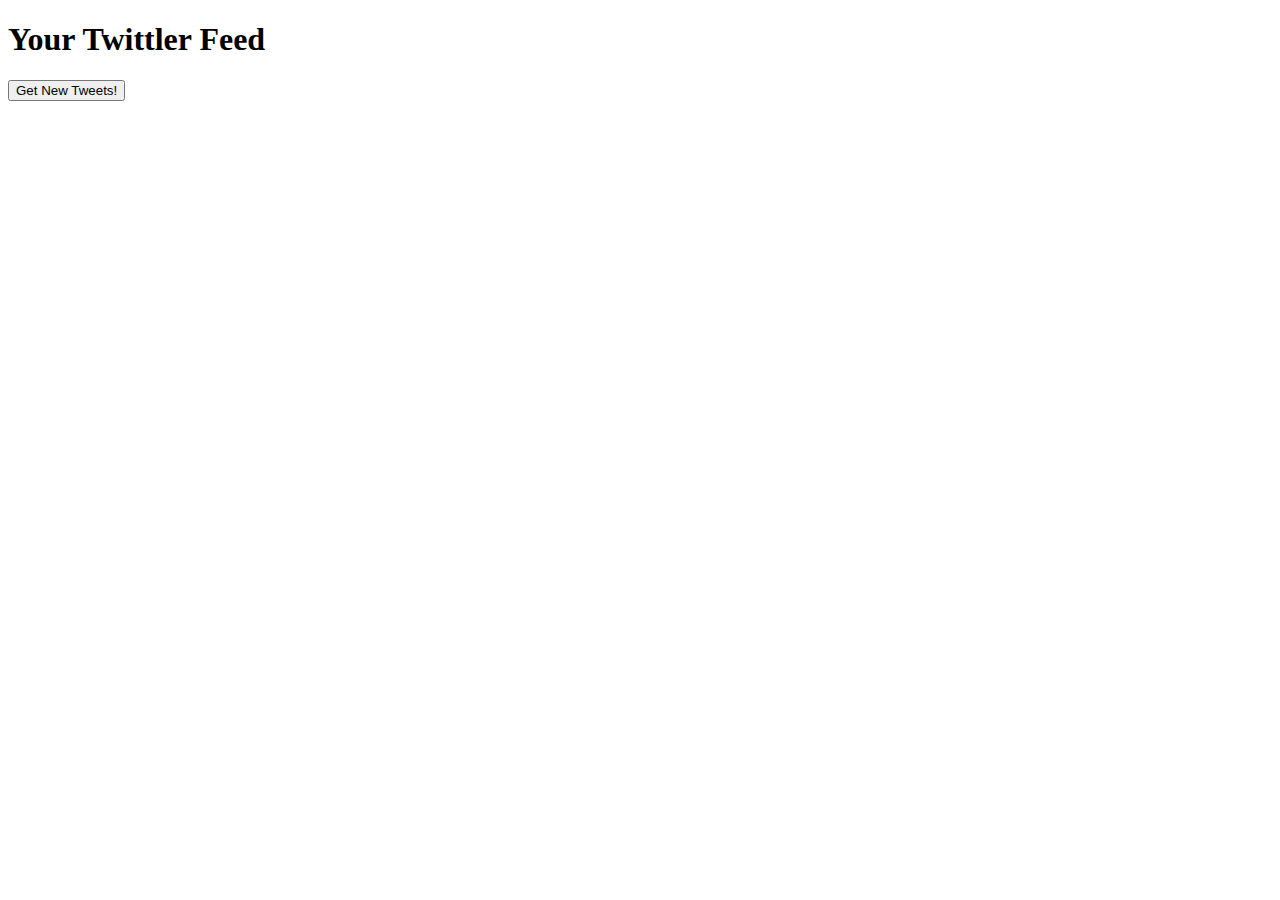
==== index.html @ 35fe1ab4 ""First commit"" ====
<!DOCTYPE html>
<html>
  <head>
    <script src="jquery.js"></script>
    <script src="data_generator.js"></script>
    <title>Twittler Inc.</title>
  </head>
  <body>
  <form>
      <h1>Your Twittler Feed</h1>
      <button type="submit">Get New Tweets!</button>
    <script>

      $(document).ready(function(){

        var $body = $('body');
        //$body.html('');

        var index = streams.home.length - 1; //index of all followed tweets

       // $('button').on('click', function() {
           //for (var i = 0; i < index; i++) {
            while (index >= 0) {
                var tweet = streams.home[index];
                var $tweet = $('<div></div>');
                $tweet.text('@' + tweet.user + ' ' + tweet.created_at + ': ' + tweet.message);
                $tweet.appendTo($body);
                index -= 1;
            }
       // });


      });

    </script>
  </form>
  </body>
</html>
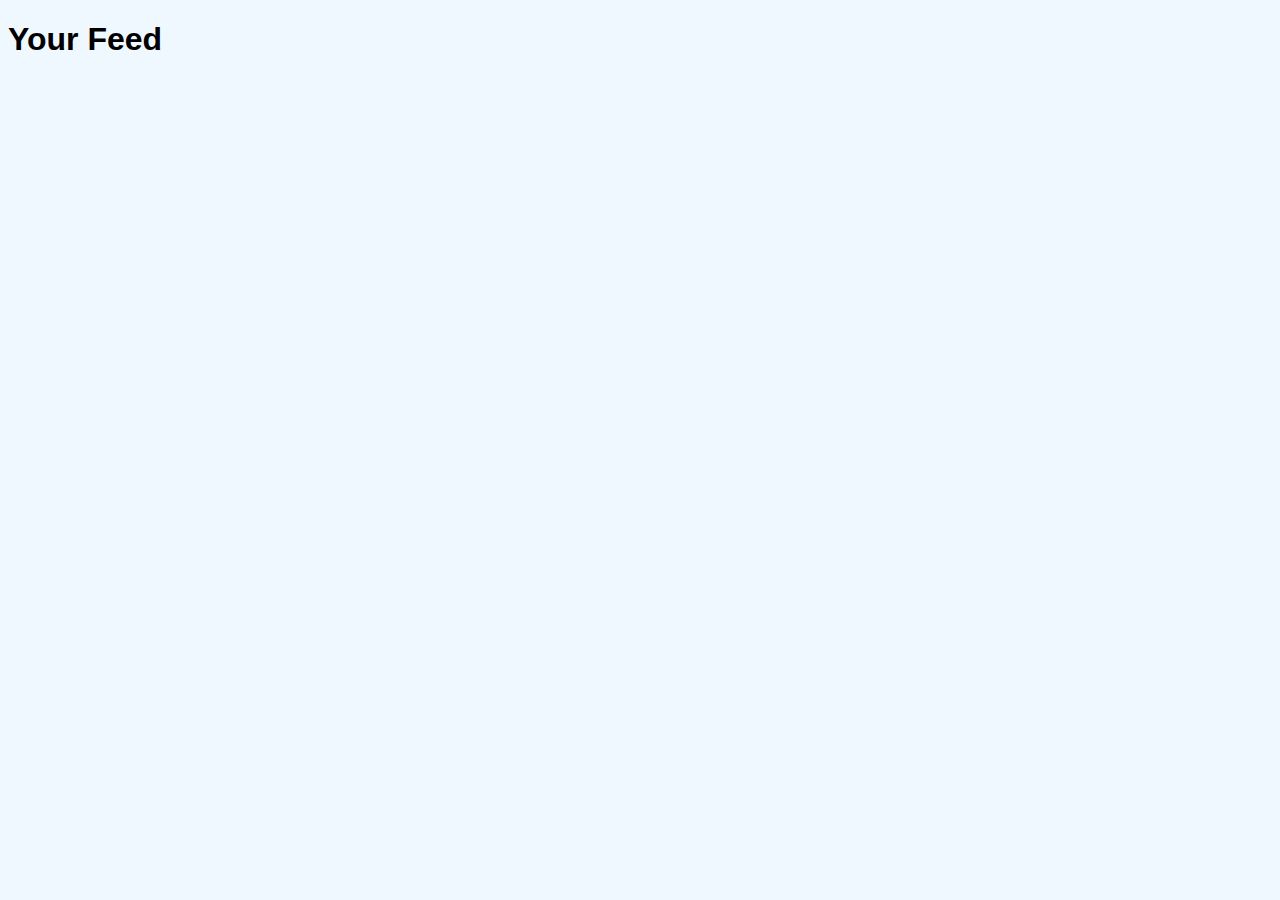
==== commit 485beaf2: "Automatically displaying tweets, showing timestamp, and beginning format." ====
--- a/index.html
+++ b/index.html
@@ -3,36 +3,52 @@
   <head>
     <script src="jquery.js"></script>
     <script src="data_generator.js"></script>
+    <link rel="stylesheet" type="text/css" href="twittler%20styles.css">
     <title>Twittler Inc.</title>
   </head>
   <body>
-  <form>
-      <h1>Your Twittler Feed</h1>
-      <button type="submit">Get New Tweets!</button>
+    <h1>Your Feed</h1>
+    <div id="tweet-container"></div>
+
     <script>
+        var baseIndex = 0;
 
-      $(document).ready(function(){
+        function populateTweets () {
+            var i;
+            for ( i=baseIndex;i<streams.home.length;i++) {
+                var tweet = streams.home[i];
+                var $tweet = $('<div class="tweet-box" style="display:none;"></div>');
+                $tweet.html('<span class="user-button">@' + tweet.user + '</span> ' + tweet.created_at + ': ' + tweet.message);
+                $tweet.prependTo($('#tweet-container'));
+                $tweet.slideDown();
+            }
+            baseIndex = i;
+            setTimeout(populateTweets,1500);
+        }
 
-        var $body = $('body');
-        //$body.html('');
+        function userTweets (user) {
+            var i;
+            for (i=baseIndex;i<streams.home.user.length;i++) {
+                var tweet = streams.home[user][i];
+                var $tweet = $('<div class="user-tweets" style="display:none;"></div>div>');
+                $tweet.html('@' + tweet.user + '</span> ' + tweet.created_at + ': ' + tweet.message);
+                $tweet.prependTo($('tweet-container'));
+                $tweet.slideDown();
+            }
+        }
 
-        var index = streams.home.length - 1; //index of all followed tweets
+        $(document).ready(function(){
+            populateTweets();
+            $('#refresh-button').on('click', function () {
+                populateTweets();
+            });
+            setTimeout(populateTweets, 1500);
 
-       // $('button').on('click', function() {
-           //for (var i = 0; i < index; i++) {
-            while (index >= 0) {
-                var tweet = streams.home[index];
-                var $tweet = $('<div></div>');
-                $tweet.text('@' + tweet.user + ' ' + tweet.created_at + ': ' + tweet.message);
-                $tweet.appendTo($body);
-                index -= 1;
-            }
-       // });
-
-
-      });
-
+            $('#user-button').on('click', function(user) {
+                $('#tweet-container').html("");
+                userTweets(user);
+            });
+        });
     </script>
-  </form>
   </body>
 </html>
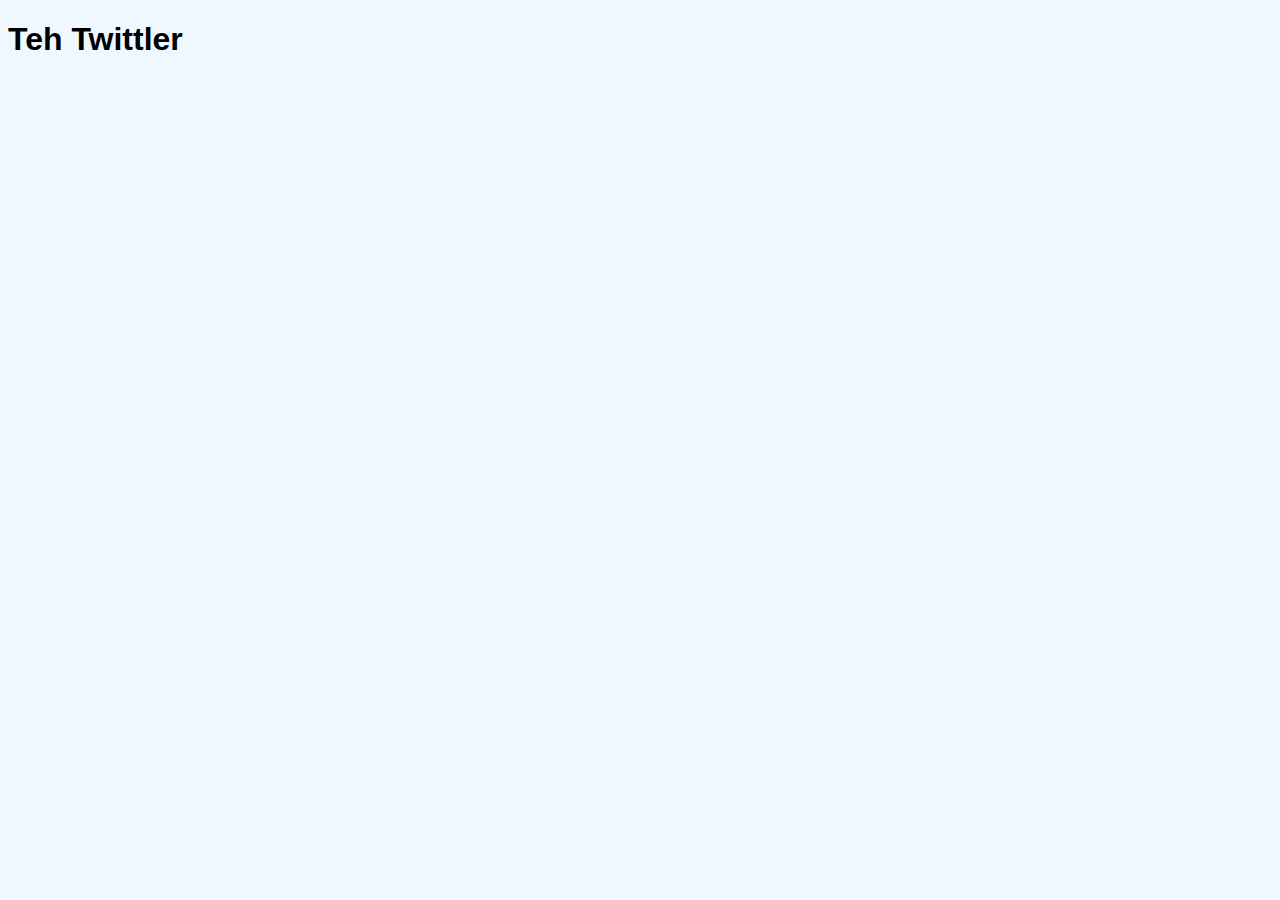
==== commit 647241aa: "Main feed is functional, user timeline is not refreshing." ====
--- a/index.html
+++ b/index.html
@@ -7,48 +7,73 @@
     <title>Twittler Inc.</title>
   </head>
   <body>
-    <h1>Your Feed</h1>
+    <h1>Teh Twittler</h1>
     <div id="tweet-container"></div>
+    <div id="subtweet-container"></div>
 
     <script>
         var baseIndex = 0;
+        var subtweet = false;
+        var subuser;
 
         function populateTweets () {
             var i;
-            for ( i=baseIndex;i<streams.home.length;i++) {
+            for (i=baseIndex;i<streams.home.length;i++) {
                 var tweet = streams.home[i];
-                var $tweet = $('<div class="tweet-box" style="display:none;"></div>');
-                $tweet.html('<span class="user-button">@' + tweet.user + '</span> ' + tweet.created_at + ': ' + tweet.message);
+                var $tweet = $('<div class="tweet-row" style="display:none;"></div>');
+                $tweet.html('@<span class="user-button">' + tweet.user + '</span> ' + tweet.created_at + ': ' + tweet.message);
                 $tweet.prependTo($('#tweet-container'));
+
+                // Bind the username-click function to the username span
+                $tweet.find(".user-button").on('click',function() {
+                    $("#subtweet-container").html("");
+                    var username = $(this).html();
+                    userTweets(username);
+                });
+
                 $tweet.slideDown();
             }
             baseIndex = i;
             setTimeout(populateTweets,1500);
         }
 
-        function userTweets (user) {
+        function userTweets (username) {
             var i;
-            for (i=baseIndex;i<streams.home.user.length;i++) {
-                var tweet = streams.home[user][i];
-                var $tweet = $('<div class="user-tweets" style="display:none;"></div>div>');
-                $tweet.html('@' + tweet.user + '</span> ' + tweet.created_at + ': ' + tweet.message);
-                $tweet.prependTo($('tweet-container'));
+            for (i in streams.users[username]) {
+                var tweet = streams.users[username][i];
+                var $tweet = $('<div class="tweet-row" style="display:none;"></div>');
+                $tweet.html('@<span class="user-button">' + username + '</span> ' + tweet.created_at + ': ' + tweet.message);
+                $tweet.prependTo($('#subtweet-container'));
                 $tweet.slideDown();
             }
+            setTimeout(function(username) {
+                userTweets(username);
+            }, 1500);
+            subtweet = true;
+            subuser = username;
+
+        }
+
+        function updateSubtweets (username) {
+            setTimeout(userTweets, 1500);
         }
 
         $(document).ready(function(){
             populateTweets();
-            $('#refresh-button').on('click', function () {
-                populateTweets();
-            });
             setTimeout(populateTweets, 1500);
+        });
+        if (subtweet) {
+            setTimeout(function (subuser) {
+                userTweets(subuser);
+            }, 1500);
+        }
 
-            $('#user-button').on('click', function(user) {
-                $('#tweet-container').html("");
-                userTweets(user);
-            });
-        });
+        for (var key in streams.users['shawndrost']) {
+            console.log(streams.users['shawndrost'][key]);
+        }
+
+
+
     </script>
   </body>
 </html>
